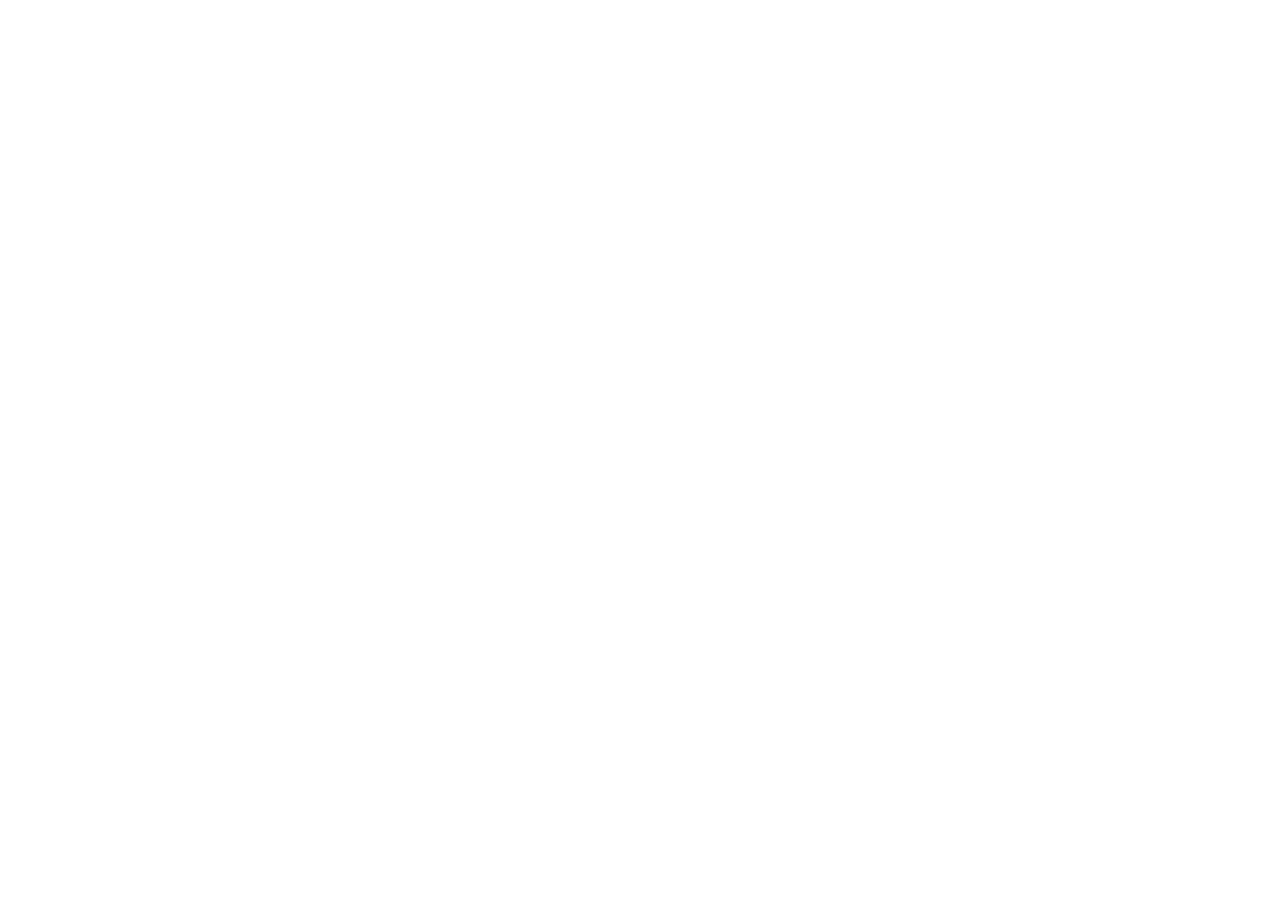
==== REopt/index.html @ 26b53af0 "barchart using NRELs PVWatts V5 sample data functional" ====
<!DOCTYPE html>
<html lang="en" dir="ltr">
  <head>
    <meta charset="utf-8">
    <title>PV Watts Data Viz</title>
    <link rel="stylesheet" href="./style.css"> </link>
  </head>
  <body>
    <script src="https://d3js.org/d3.v5.min.js"></script>
    <script src="./app.js"> </script>
  </body>
</html>
---- REopt/style.css ----
.bar {
  fill: rgb(255, 230, 0);
  stroke: white;
}

svg {
  background-color: rgb(0, 153, 251)
}

.barLabel {
  color: black;
}
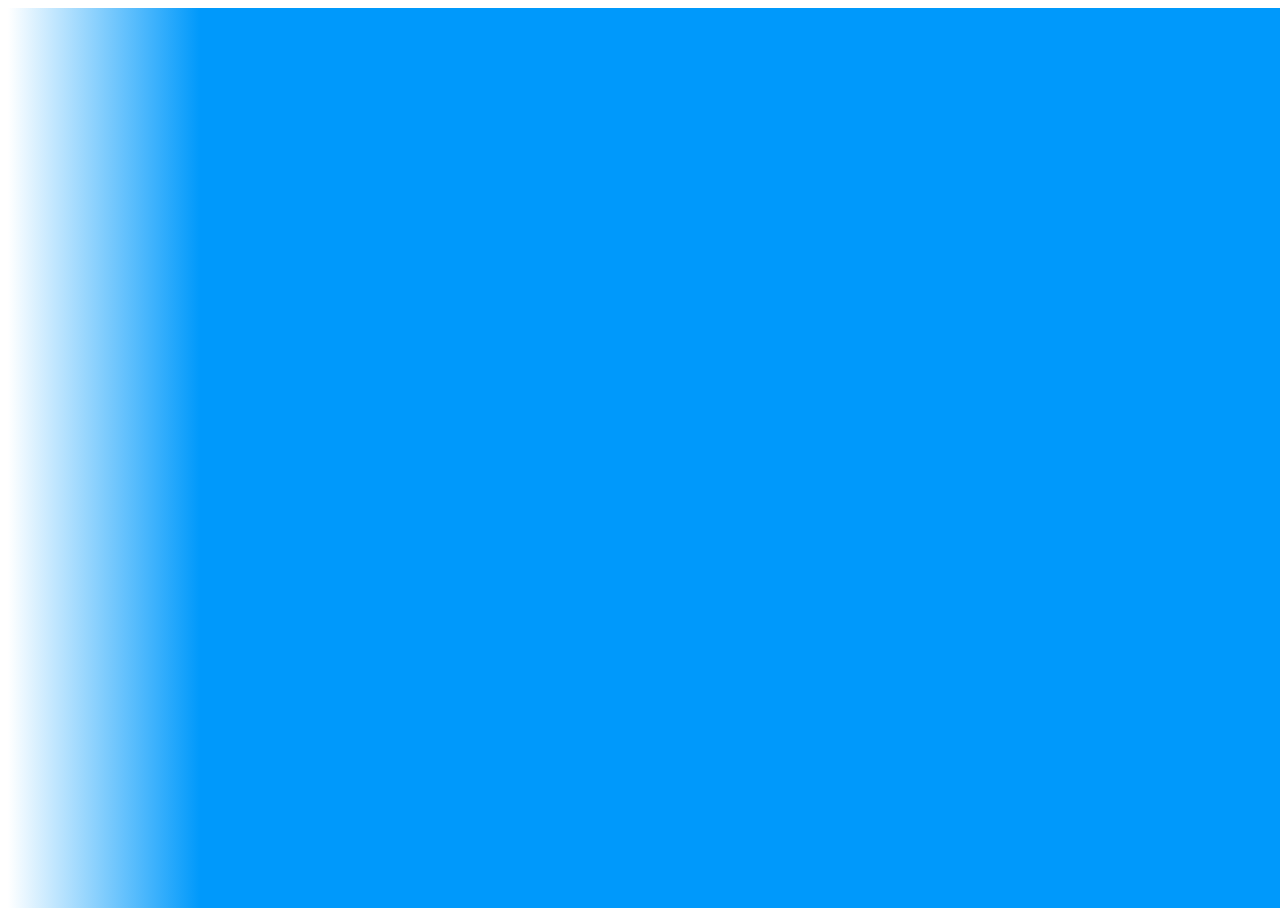
==== commit 8af19ad2: "chart is nearly responsive" ====
--- a/REopt/index.html
+++ b/REopt/index.html
@@ -7,6 +7,7 @@
   </head>
   <body>
     <script src="https://d3js.org/d3.v5.min.js"></script>
+    <svg width="100%" height="100%"></svg>
     <script src="./app.js"> </script>
   </body>
 </html>
--- a/REopt/style.css
+++ b/REopt/style.css
@@ -1,12 +1,31 @@
-.bar {
-  fill: rgb(255, 230, 0);
-  stroke: white;
+svg {
+  background: linear-gradient(to right, white, rgb(0, 153, 251) 15%);
+  position: absolute;
 }
 
-svg {
-  background-color: rgb(0, 153, 251)
+.corona {
+  fill: url('#corona')
 }
 
-.barLabel {
-  color: black;
+.core {
+  fill: url('#core')
 }
+
+.bar {
+  fill: url("#sunbeam");
+  stroke: white;
+  transition: fill 2s ease-in-out;
+}
+
+.label {
+  font-size: 16px;
+}
+
+.axis {
+  font-size: 14px;
+}
+
+.chartTitle {
+  font-size: 1.2em;
+  text-decoration: underline;
+}
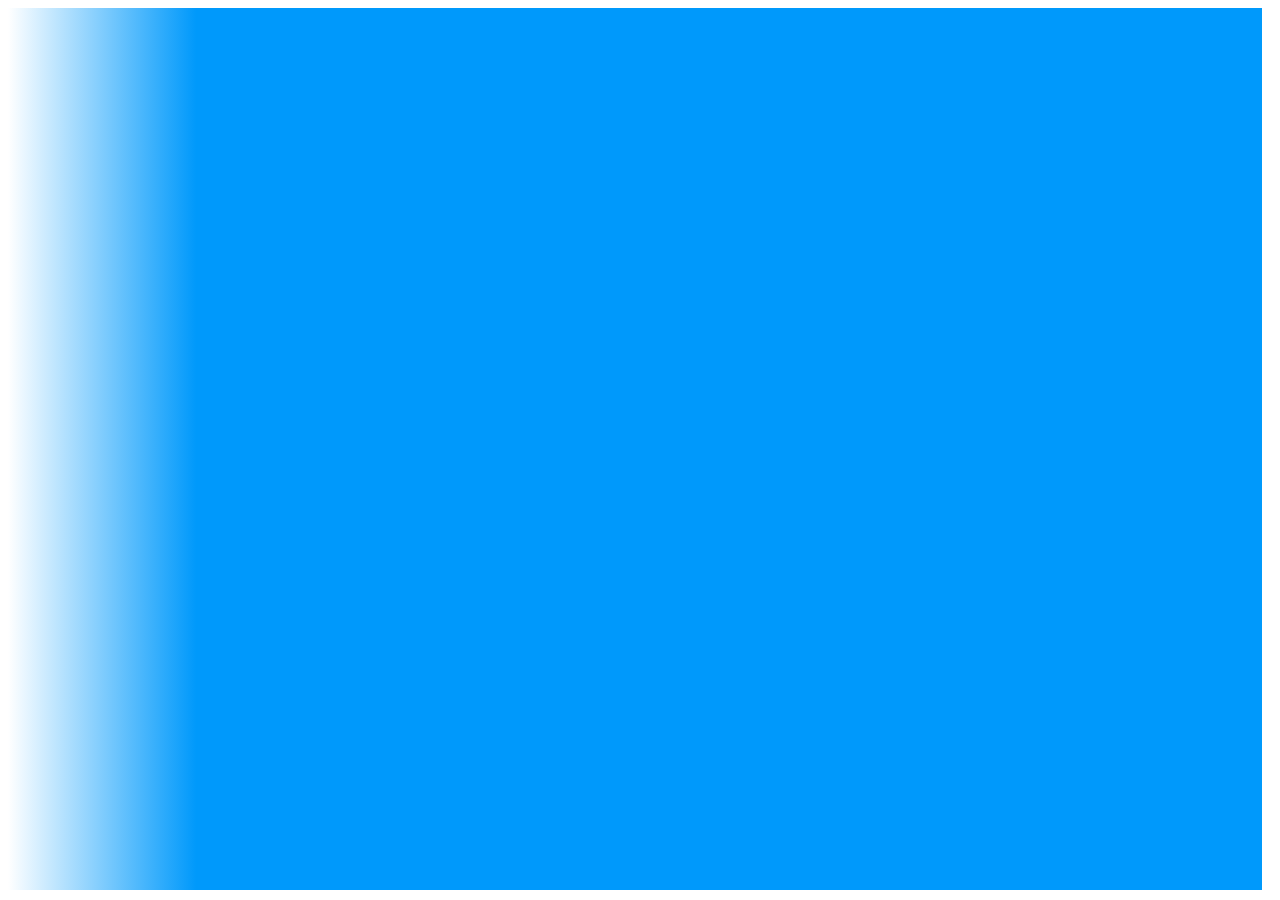
==== commit cdf9578e: "commenting" ====
--- a/REopt/index.html
+++ b/REopt/index.html
@@ -7,7 +7,7 @@
   </head>
   <body>
     <script src="https://d3js.org/d3.v5.min.js"></script>
-    <svg width="100%" height="100%"></svg>
+    <svg width="98%" height="98%"></svg>
     <script src="./app.js"> </script>
   </body>
 </html>
--- a/REopt/style.css
+++ b/REopt/style.css
@@ -1,6 +1,7 @@
 svg {
   background: linear-gradient(to right, white, rgb(0, 153, 251) 15%);
   position: absolute;
+  /* padding: 1%; */
 }
 
 .corona {
